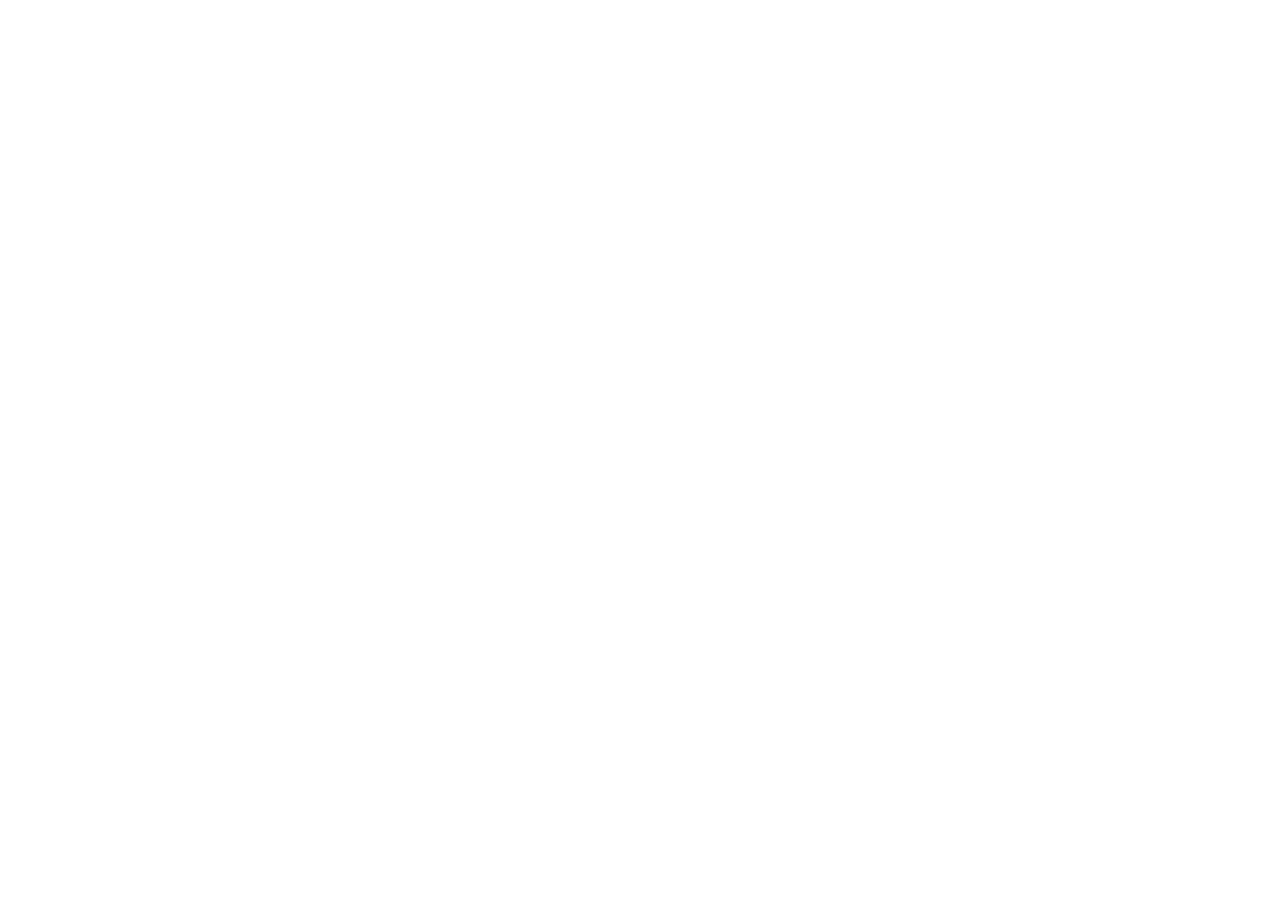
==== as01/index.html @ b6d1e917 "as1" ====
<!DOCTYPE html>
<html lang="en">
<head>
    <meta charset="UTF-8">
    <meta name="viewport" content="width=device-width, initial-scale=1.0">
    <title>Document</title>
</head>
<body>
    

    <script src="01.js"></script>
</body>
</html>
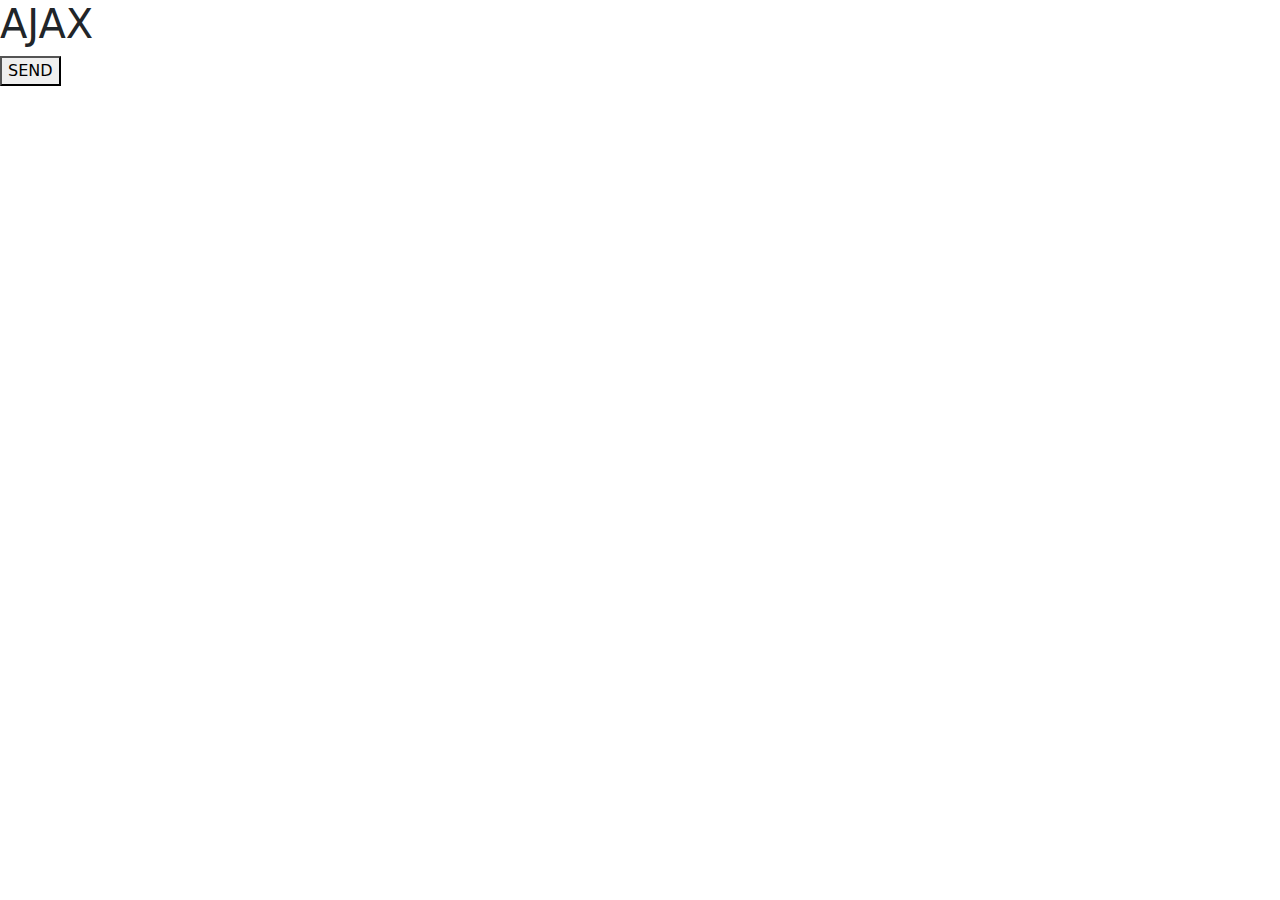
==== commit 364a72a8: "less2_as" ====
--- a/as01/index.html
+++ b/as01/index.html
@@ -1,13 +1,20 @@
-<!DOCTYPE html>
+<!doctype html>
 <html lang="en">
-<head>
-    <meta charset="UTF-8">
-    <meta name="viewport" content="width=device-width, initial-scale=1.0">
-    <title>Document</title>
-</head>
-<body>
-    
+  <head>
+    <meta charset="utf-8">
+    <meta name="viewport" content="width=device-width, initial-scale=1">
+    <title>Bootstrap demo</title>
+    <link href="https://cdn.jsdelivr.net/npm/bootstrap@5.3.3/dist/css/bootstrap.min.css" rel="stylesheet" integrity="sha384-QWTKZyjpPEjISv5WaRU9OFeRpok6YctnYmDr5pNlyT2bRjXh0JMhjY6hW+ALEwIH" crossorigin="anonymous">
+  </head>
+  <body>
+    <h1>AJAX</h1>
+    <button>SEND</button>
 
-    <script src="01.js"></script>
-</body>
+    <div class="container"></div>
+
+
+    <script src="ajax.js"></script>
+
+    <script src="https://cdn.jsdelivr.net/npm/bootstrap@5.3.3/dist/js/bootstrap.bundle.min.js" integrity="sha384-YvpcrYf0tY3lHB60NNkmXc5s9fDVZLESaAA55NDzOxhy9GkcIdslK1eN7N6jIeHz" crossorigin="anonymous"></script>
+  </body>
 </html>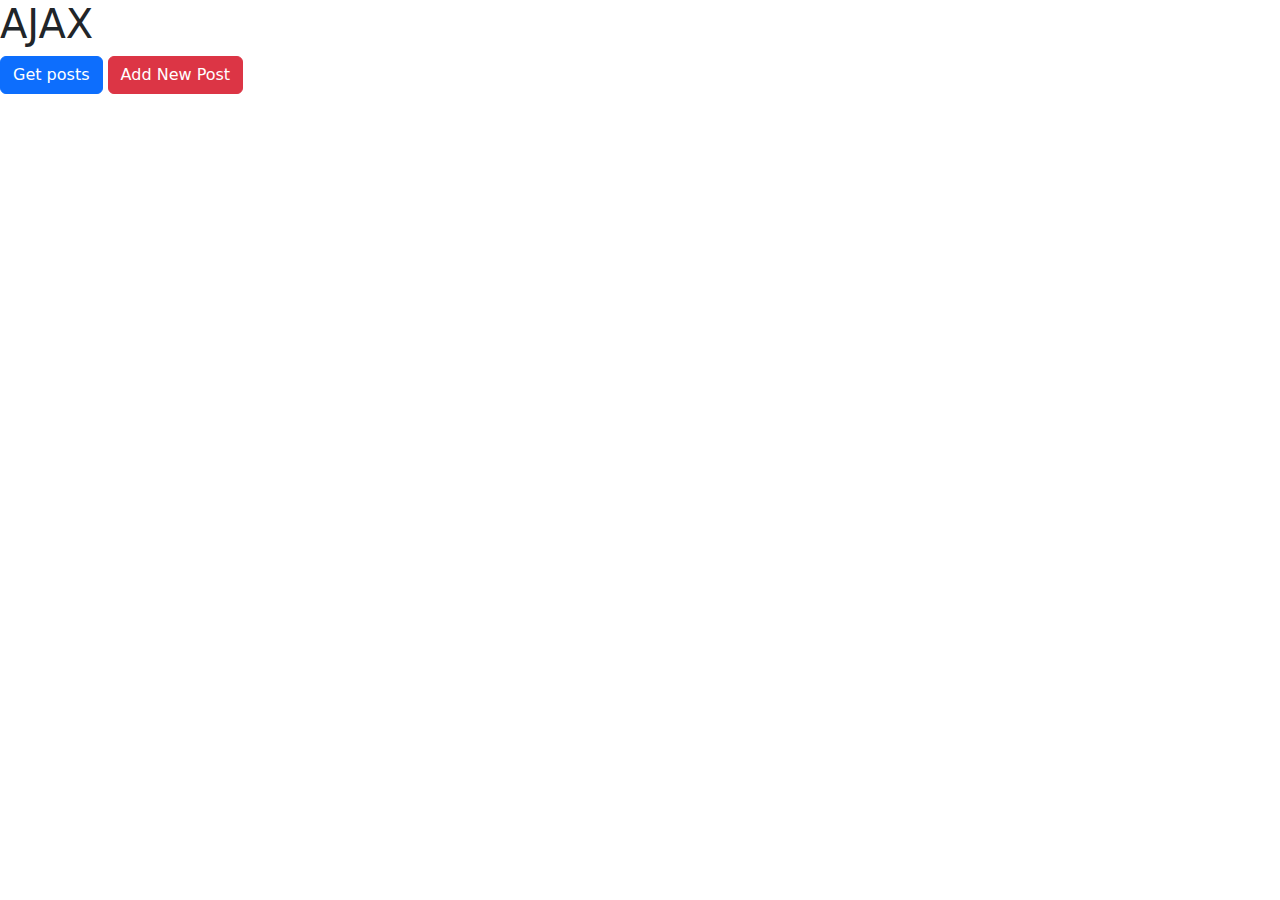
==== commit ea02413b: "less5_as" ====
--- a/as01/index.html
+++ b/as01/index.html
@@ -8,7 +8,9 @@
   </head>
   <body>
     <h1>AJAX</h1>
-    <button>SEND</button>
+    
+    <button class="btn btn-primary">Get posts</button>
+    <button class="btn btn-danger">Add New Post</button>
 
     <div class="container"></div>
 
